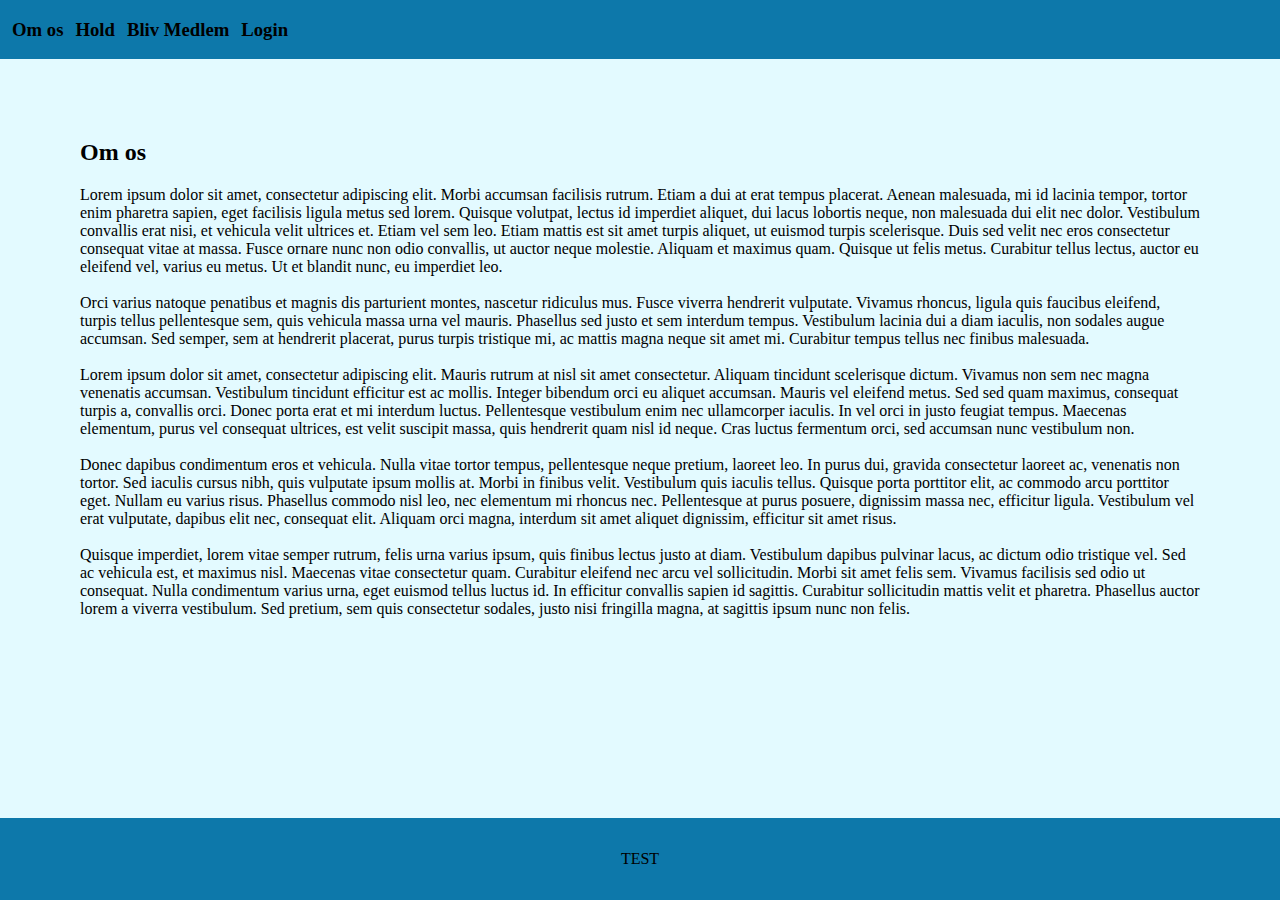
==== aboutUs.html @ db507cfc "Added styling for about us" ====
<!DOCTYPE html>
<html lang="en">
	<head>
		<meta charset="UTF-8" />
		<meta http-equiv="X-UA-Compatible" content="IE=edge" />
		<meta name="viewport" content="width=device-width, initial-scale=1.0" />
		<link rel="stylesheet" href="css/style.css" />
		<link rel="stylesheet" href="css/aboutUs.css" />
		<title>Om os</title>
	</head>
	<body>
		<header>
			<nav>
				<div id="delfinLogo"><img src="" id="" /></div>
				<div id="aboutUs">
					<h3>Om os</h3>
				</div>
				<div id="teamOverview">
					<h3>Hold</h3>
				</div>
				<div id="becomeMember">
					<h3>Bliv Medlem</h3>
				</div>
				<div id="loginDiv">
					<h3>Login</h3>
				</div>
			</nav>
		</header>
		<main>
			<h2>Om os</h2>
			<p>
				Lorem ipsum dolor sit amet, consectetur adipiscing elit. Morbi accumsan facilisis rutrum. Etiam a dui at erat tempus placerat. Aenean malesuada, mi id lacinia tempor, tortor enim pharetra sapien, eget facilisis ligula metus
				sed lorem. Quisque volutpat, lectus id imperdiet aliquet, dui lacus lobortis neque, non malesuada dui elit nec dolor. Vestibulum convallis erat nisi, et vehicula velit ultrices et. Etiam vel sem leo. Etiam mattis est sit
				amet turpis aliquet, ut euismod turpis scelerisque. Duis sed velit nec eros consectetur consequat vitae at massa. Fusce ornare nunc non odio convallis, ut auctor neque molestie. Aliquam et maximus quam. Quisque ut felis
				metus. Curabitur tellus lectus, auctor eu eleifend vel, varius eu metus. Ut et blandit nunc, eu imperdiet leo. <br />
				<br />
				Orci varius natoque penatibus et magnis dis parturient montes, nascetur ridiculus mus. Fusce viverra hendrerit vulputate. Vivamus rhoncus, ligula quis faucibus eleifend, turpis tellus pellentesque sem, quis vehicula massa
				urna vel mauris. Phasellus sed justo et sem interdum tempus. Vestibulum lacinia dui a diam iaculis, non sodales augue accumsan. Sed semper, sem at hendrerit placerat, purus turpis tristique mi, ac mattis magna neque sit amet
				mi. Curabitur tempus tellus nec finibus malesuada. <br />
				<br />
				Lorem ipsum dolor sit amet, consectetur adipiscing elit. Mauris rutrum at nisl sit amet consectetur. Aliquam tincidunt scelerisque dictum. Vivamus non sem nec magna venenatis accumsan. Vestibulum tincidunt efficitur est ac
				mollis. Integer bibendum orci eu aliquet accumsan. Mauris vel eleifend metus. Sed sed quam maximus, consequat turpis a, convallis orci. Donec porta erat et mi interdum luctus. Pellentesque vestibulum enim nec ullamcorper
				iaculis. In vel orci in justo feugiat tempus. Maecenas elementum, purus vel consequat ultrices, est velit suscipit massa, quis hendrerit quam nisl id neque. Cras luctus fermentum orci, sed accumsan nunc vestibulum non.
				<br /><br />
				Donec dapibus condimentum eros et vehicula. Nulla vitae tortor tempus, pellentesque neque pretium, laoreet leo. In purus dui, gravida consectetur laoreet ac, venenatis non tortor. Sed iaculis cursus nibh, quis vulputate
				ipsum mollis at. Morbi in finibus velit. Vestibulum quis iaculis tellus. Quisque porta porttitor elit, ac commodo arcu porttitor eget. Nullam eu varius risus. Phasellus commodo nisl leo, nec elementum mi rhoncus nec.
				Pellentesque at purus posuere, dignissim massa nec, efficitur ligula. Vestibulum vel erat vulputate, dapibus elit nec, consequat elit. Aliquam orci magna, interdum sit amet aliquet dignissim, efficitur sit amet risus. <br />
				<br />
				Quisque imperdiet, lorem vitae semper rutrum, felis urna varius ipsum, quis finibus lectus justo at diam. Vestibulum dapibus pulvinar lacus, ac dictum odio tristique vel. Sed ac vehicula est, et maximus nisl. Maecenas vitae
				consectetur quam. Curabitur eleifend nec arcu vel sollicitudin. Morbi sit amet felis sem. Vivamus facilisis sed odio ut consequat. Nulla condimentum varius urna, eget euismod tellus luctus id. In efficitur convallis sapien
				id sagittis. Curabitur sollicitudin mattis velit et pharetra. Phasellus auctor lorem a viverra vestibulum. Sed pretium, sem quis consectetur sodales, justo nisi fringilla magna, at sagittis ipsum nunc non felis.
			</p>
		</main>
		<footer>TEST</footer>
	</body>
</html>
---- css/style.css ----
body {
	margin: 0;
	padding: 0;
	background-color: #e3faff;
}

nav {
	width: 100%;
	display: inline-flex;
	flex-wrap: wrap;
	gap: 12px;
	background-color: #0d78aa;
}

footer {
	background-color: #0d78aa;
	text-align: center;
	position: fixed;
	bottom: 0;
	width: 100%;
	padding: 2em 0 2em 0;
}

h1 {
	text-align: center;
	color: #0d78aa;
	font-size: 2em;
}

/* Table css */

caption {
	text-align: center;
	font-weight: bold;
	font-size: 0, 5em;
}

table {
	background-color: #c9fafe;
	width: 47%;
	border: 1px solid #cccccc;
	border-collapse: collapse;
}

td,
th {
	height: 20px;
	background-color: #c9fafe;
	font-size: small;
	padding: 10px;
	border: 1px solid #cccccc;
	text-align: center;
}
---- css/aboutUs.css ----
main {
	margin: 5em;
}
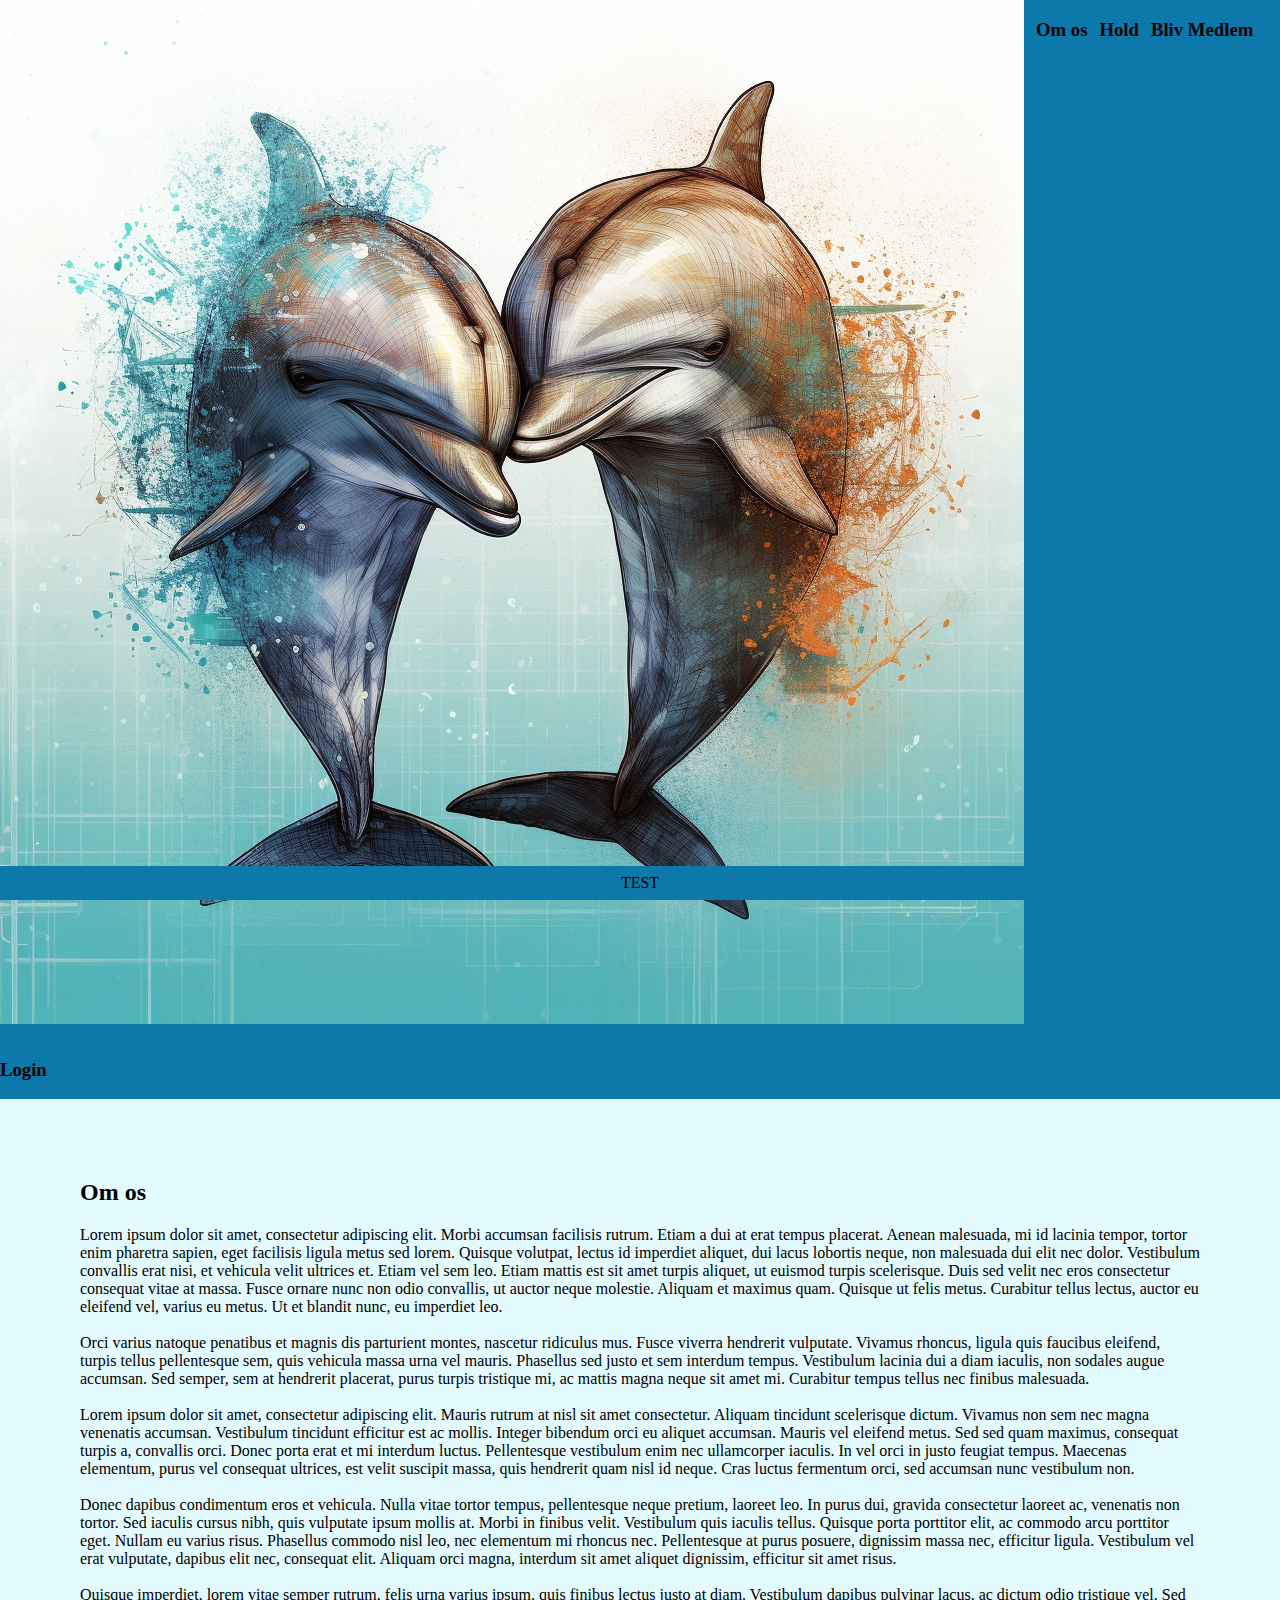
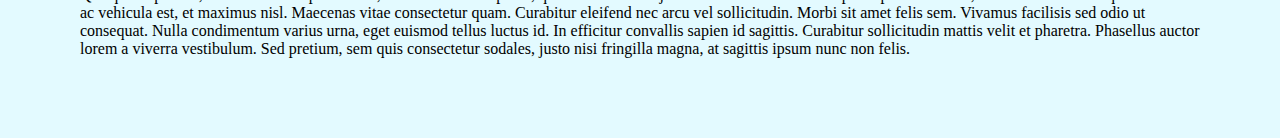
==== commit 58be730f: "Added logo to nav bar" ====
--- a/aboutUs.html
+++ b/aboutUs.html
@@ -11,7 +11,7 @@
 	<body>
 		<header>
 			<nav>
-				<div id="delfinLogo"><img src="" id="" /></div>
+				<div id="delfinLogo"><img src="logo/svømmeklub_delfin.png" id="" /></div>
 				<div id="aboutUs">
 					<h3>Om os</h3>
 				</div>
--- a/css/style.css
+++ b/css/style.css
@@ -1,3 +1,9 @@
+h1 {
+	text-align: center;
+	color: #0d78aa;
+	font-size: 2em;
+}
+
 body {
 	margin: 0;
 	padding: 0;
@@ -18,7 +24,7 @@
 	position: fixed;
 	bottom: 0;
 	width: 100%;
-	padding: 2em 0 2em 0;
+	padding: 0.5em 0 0.5em 0;
 }
 
 h1 {
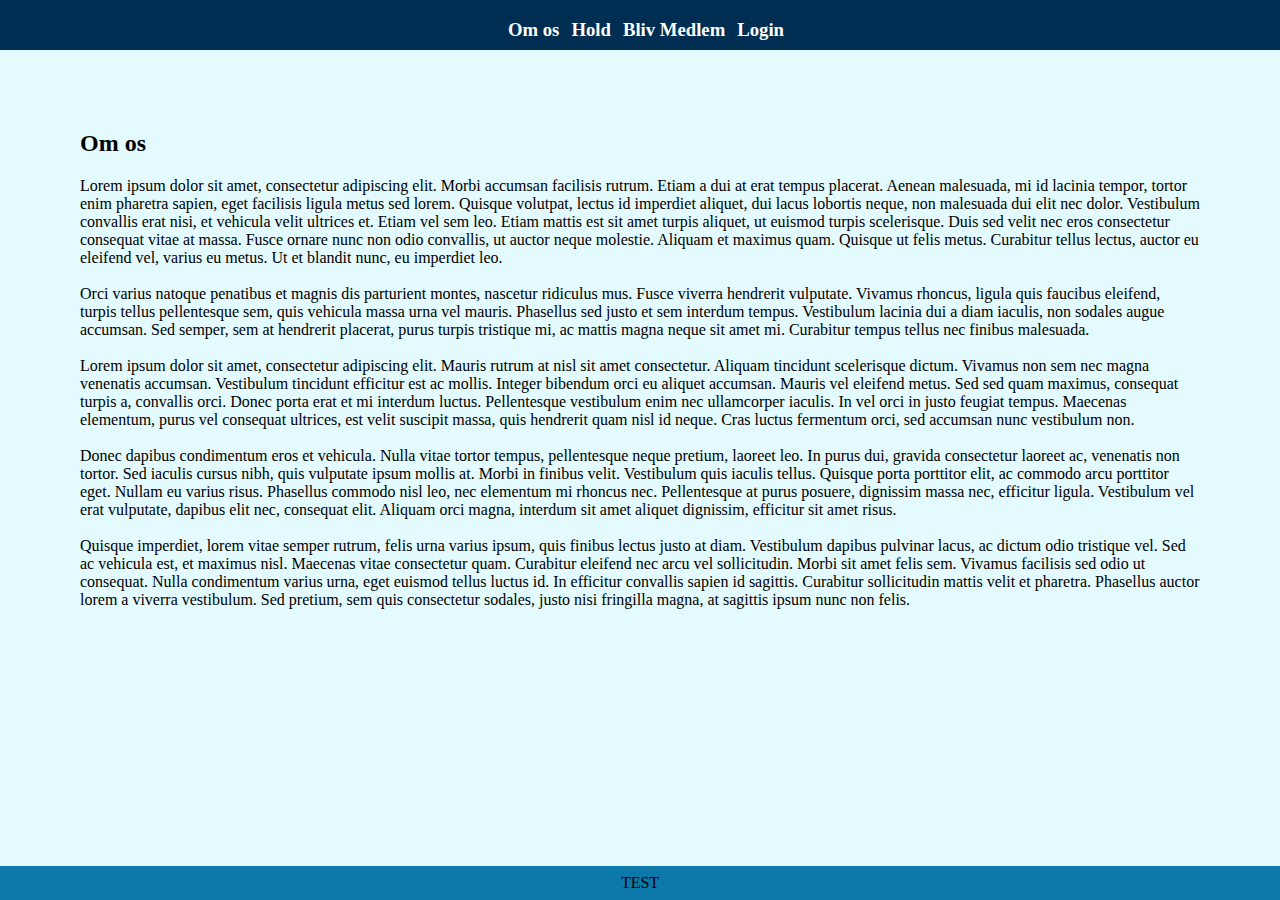
==== commit d055a7e4: "nav" ====
--- a/aboutUs.html
+++ b/aboutUs.html
@@ -10,8 +10,8 @@
 	</head>
 	<body>
 		<header>
-			<nav>
-				<div id="delfinLogo"><img src="logo/svømmeklub_delfin.png" id="" /></div>
+			<nav class="navbar">
+				<div id="delfinLogo"><img src="" id="" /></div>
 				<div id="aboutUs">
 					<h3>Om os</h3>
 				</div>
--- a/css/style.css
+++ b/css/style.css
@@ -15,8 +15,15 @@
 	display: inline-flex;
 	flex-wrap: wrap;
 	gap: 12px;
-	background-color: #0d78aa;
+	
 }
+.navbar {
+	background-color: #002d52;
+	color: #ffffff;
+	height: 50px;
+	display: flex;
+	justify-content: center;
+  }
 
 footer {
 	background-color: #0d78aa;
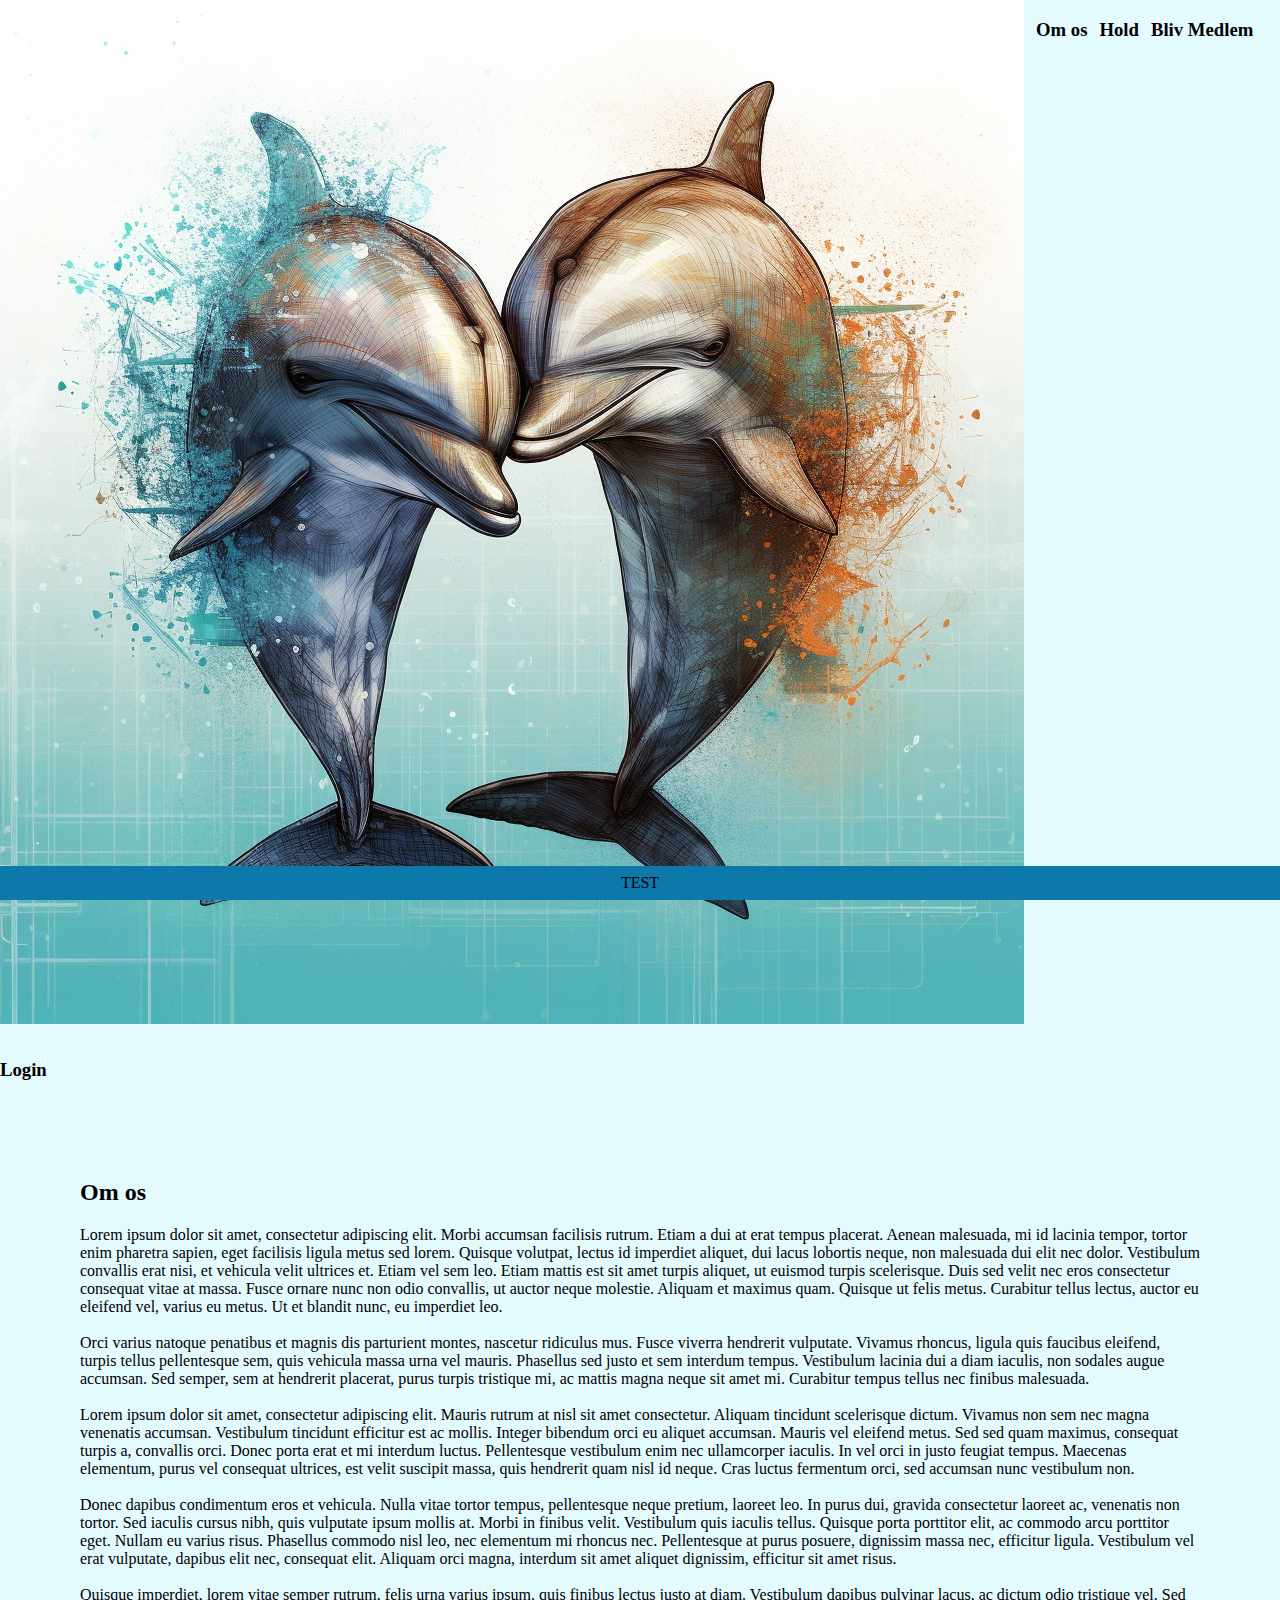
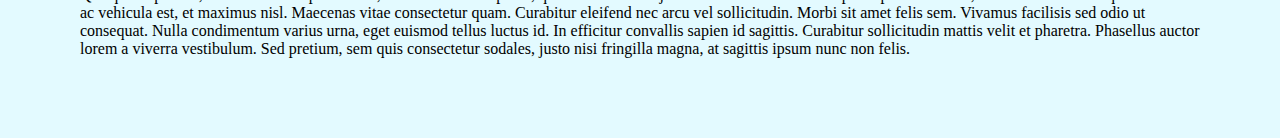
==== commit e211b2de: "Fixed payed getting undefined" ====
--- a/aboutUs.html
+++ b/aboutUs.html
@@ -6,12 +6,13 @@
 		<meta name="viewport" content="width=device-width, initial-scale=1.0" />
 		<link rel="stylesheet" href="css/style.css" />
 		<link rel="stylesheet" href="css/aboutUs.css" />
+		<link rel="stylesheet" href="css/chatgpt.css" />
 		<title>Om os</title>
 	</head>
 	<body>
 		<header>
-			<nav class="navbar">
-				<div id="delfinLogo"><img src="" id="" /></div>
+			<nav>
+				<div id="delfinLogo"><img src="logo/svømmeklub_delfin.png" id="" /></div>
 				<div id="aboutUs">
 					<h3>Om os</h3>
 				</div>
@@ -52,5 +53,30 @@
 			</p>
 		</main>
 		<footer>TEST</footer>
+
+		<!-- Login dialog -->
+		<dialog id="loginDialog">
+			<form id="login-form" method="dialog">
+				<h2>Login</h2>
+				<label for="username"><b>Brugernavn:</b></label>
+				<input type="text" id="loginUsername" name="username" placeholder="Brugernavn" required />
+				<label for="password"><b>Adgangskode:</b></label>
+				<input type="password" id="loginPassword" name="password" placeholder="Adgangskode" required />
+				<button>Login</button>
+				<span
+					>Note:
+					<b
+						>Dette er en demo, brug derfor følgende username og password for at logge ind. <br />Username: admin <br />
+						Password: admin <br />
+						Eller <br />
+						Username: coach <br />
+						Password: coach <br />
+						Eller <br />
+						Username: kasserer <br />Password: kasserer</b
+					></span
+				>
+			</form>
+		</dialog>
+		<script src="js/aboutUs.js" type="module"></script>
 	</body>
 </html>
--- a/css/chatgpt.css
+++ b/css/chatgpt.css
@@ -0,0 +1,53 @@
+/* Style for the login dialog */
+#loginDialog {
+  width: 300px;
+  padding: 20px;
+  background-color: #fff;
+  border-radius: 10px;
+  box-shadow: 0 0 10px rgba(0, 0, 0, 0.3);
+}
+
+/* Style for the form inside the dialog */
+#login-form {
+  display: flex;
+  flex-direction: column;
+}
+
+/* Style for the labels */
+label {
+  margin-bottom: 5px;
+  font-weight: bold;
+}
+
+/* Style for the input fields */
+input {
+  margin-bottom: 10px;
+  padding: 5px;
+  border-radius: 5px;
+  border: 1px solid #ccc;
+}
+
+/* Style for the button */
+button {
+  background-color: #3498db;
+  color: #fff;
+  padding: 10px;
+  border-radius: 5px;
+  border: none;
+  margin-bottom: 10px;
+  cursor: pointer;
+}
+
+/* Style for the note */
+span {
+  font-size: 12px;
+  margin-top: 10px;
+  color: #666;
+  line-height: 1.5;
+}
+
+/* Style for the bold text inside the note */
+span b {
+  font-weight: bold;
+  color: #333;
+}
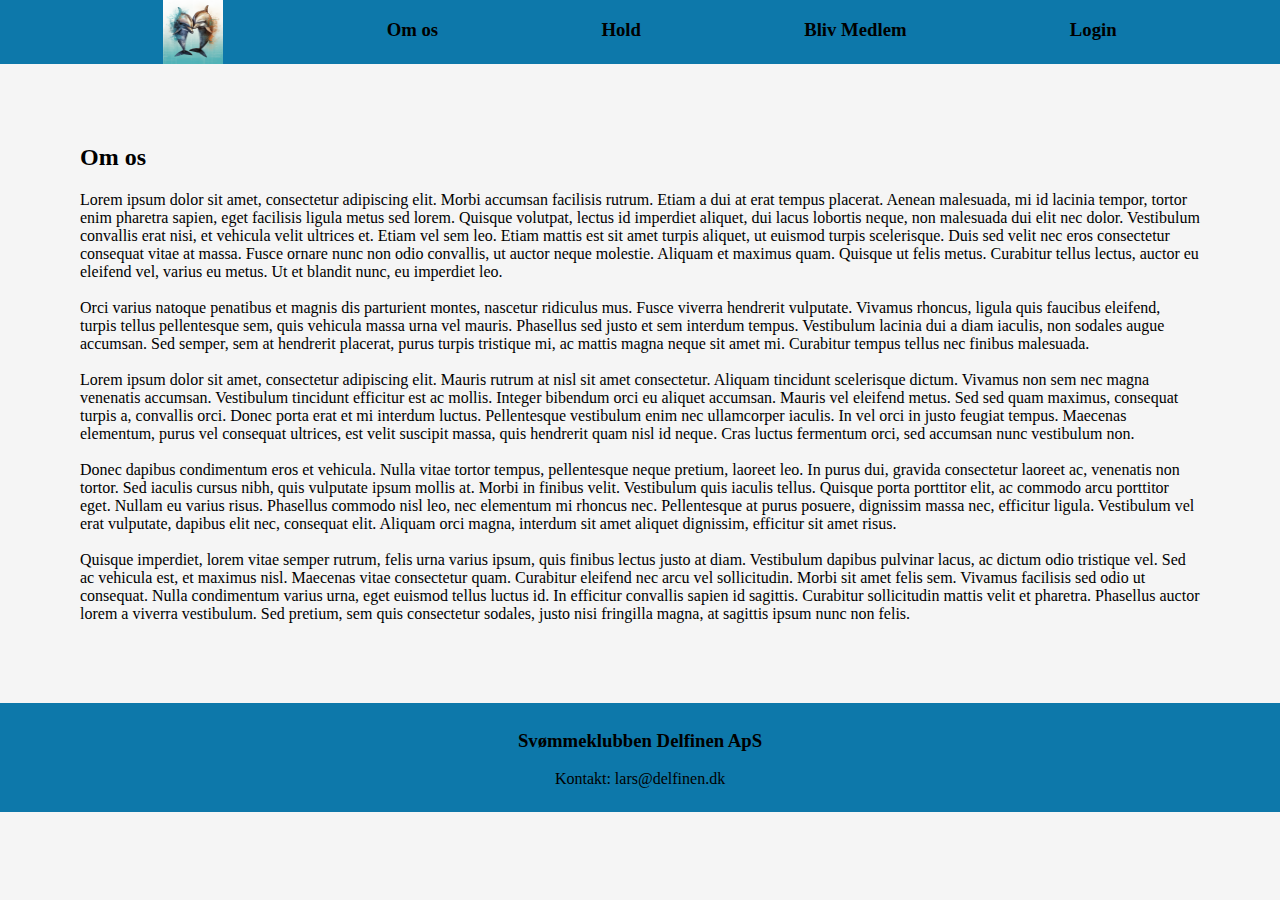
==== commit cc4f89a3: "Added footer" ====
--- a/aboutUs.html
+++ b/aboutUs.html
@@ -4,6 +4,7 @@
 		<meta charset="UTF-8" />
 		<meta http-equiv="X-UA-Compatible" content="IE=edge" />
 		<meta name="viewport" content="width=device-width, initial-scale=1.0" />
+		<link rel="shortcut icon" href="logo/svømmeklub_delfin.png" type="image/x-icon" />
 		<link rel="stylesheet" href="css/style.css" />
 		<link rel="stylesheet" href="css/aboutUs.css" />
 		<link rel="stylesheet" href="css/chatgpt.css" />
@@ -52,7 +53,10 @@
 				id sagittis. Curabitur sollicitudin mattis velit et pharetra. Phasellus auctor lorem a viverra vestibulum. Sed pretium, sem quis consectetur sodales, justo nisi fringilla magna, at sagittis ipsum nunc non felis.
 			</p>
 		</main>
-		<footer>TEST</footer>
+		<footer>
+			<h3>Svømmeklubben Delfinen ApS</h2>
+			<p>Kontakt: lars@delfinen.dk</p>
+		</footer>
 
 		<!-- Login dialog -->
 		<dialog id="loginDialog">
--- a/css/style.css
+++ b/css/style.css
@@ -7,46 +7,39 @@
 body {
 	margin: 0;
 	padding: 0;
-	background-color: #e3faff;
+	background-color: whitesmoke;
 }
 
+/* General nav styling */
+
 nav {
-	width: 100%;
-	display: inline-flex;
-	flex-wrap: wrap;
-	gap: 12px;
-	
+	/* width: 100%; */
+	display: flex;
+	justify-content: space-evenly;
+	background-color: #0d78aa;
 }
-.navbar {
-	background-color: #002d52;
-	color: #ffffff;
-	height: 50px;
-	display: flex;
-	justify-content: center;
-  }
+
+nav div {
+	cursor: pointer;
+}
+
+nav div:hover {
+	background-color: #0b5e85;
+}
+
+nav img {
+	width: 60px;
+	height: 100%;
+}
 
 footer {
 	background-color: #0d78aa;
 	text-align: center;
-	position: fixed;
-	bottom: 0;
 	width: 100%;
 	padding: 0.5em 0 0.5em 0;
 }
 
-h1 {
-	text-align: center;
-	color: #0d78aa;
-	font-size: 2em;
-}
-
 /* Table css */
-
-caption {
-	text-align: center;
-	font-weight: bold;
-	font-size: 0, 5em;
-}
 
 table {
 	background-color: #c9fafe;
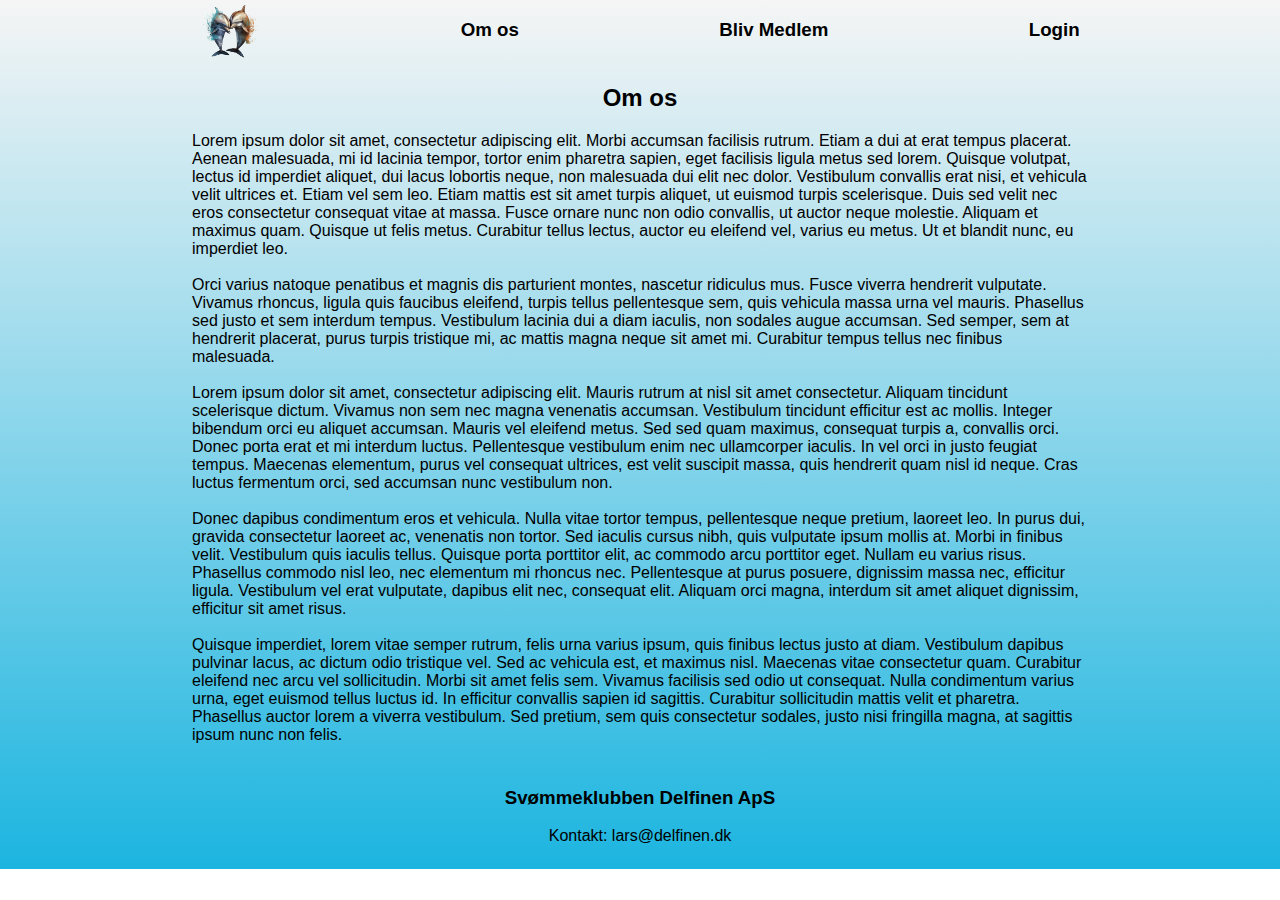
==== commit d64ac4e6: "Formatting" ====
--- a/aboutUs.html
+++ b/aboutUs.html
@@ -7,7 +7,7 @@
 		<link rel="shortcut icon" href="logo/svømmeklub_delfin.png" type="image/x-icon" />
 		<link rel="stylesheet" href="css/style.css" />
 		<link rel="stylesheet" href="css/aboutUs.css" />
-		<link rel="stylesheet" href="css/chatgpt.css" />
+		<link rel="stylesheet" href="css/login.css" />
 		<title>Om os</title>
 	</head>
 	<body>
@@ -16,9 +16,6 @@
 				<div id="delfinLogo"><img src="logo/svømmeklub_delfin.png" id="" /></div>
 				<div id="aboutUs">
 					<h3>Om os</h3>
-				</div>
-				<div id="teamOverview">
-					<h3>Hold</h3>
 				</div>
 				<div id="becomeMember">
 					<h3>Bliv Medlem</h3>
@@ -54,7 +51,7 @@
 			</p>
 		</main>
 		<footer>
-			<h3>Svømmeklubben Delfinen ApS</h2>
+			<h3>Svømmeklubben Delfinen ApS</h3>
 			<p>Kontakt: lars@delfinen.dk</p>
 		</footer>
 
@@ -81,6 +78,71 @@
 				>
 			</form>
 		</dialog>
+		<!-- Create user dialog -->
+		<dialog id="dialog-create-user">
+			<h2>Opret nyt medlem</h2>
+			<form id="form-create-new-user">
+				<section class="form-create-user-grid">
+					<section id="form-create-user-info">
+						<label for="name"
+							>Navn:
+							<input type="text" name="name" id="form-create-name" placeholder="Enter name" required />
+						</label>
+						<label for="age"
+							>Alder:
+							<input type="number" name="age" id="form-create-age" placeholder="Enter age" required />
+						</label>
+						<label for="role_select"
+							>Aktivitetsform:
+							<select id="role_select">
+								<option value="" disabled selected>Vælg</option>
+								<option value="Konkurrence">Konkurrence svømmer</option>
+								<option value="Motionist">Motionist svømmer</option>
+							</select>
+						</label>
+						<label for="mail"
+							>Mail:
+							<input type="text" name="mail" id="form-create-mail" placeholder="Enter mail" required />
+						</label>
+						<label for="status_select"
+							>Medlemskabs status:
+							<select id="status_select">
+								<option value="" disabled selected>Vælg</option>
+								<option value="true">Aktiv</option>
+								<option value="false">Passiv</option>
+							</select>
+						</label>
+					</section>
+					<section id="form-create-options-section">
+						<h3>Discipliner</h3>
+						<label for="disciplinButterfly"
+							>Butterfly:
+							<input type="radio" name="discipliner" id="form-create-disciplinButterlfy" value="Butterfly" selected />
+						</label>
+						<label for="disciplinCrawl"
+							>Crawl:
+							<input type="radio" name="discipliner" id="form-create-disciplinCrawl" value="Crawl" />
+						</label>
+						<label for="disciplinRygcrawl"
+							>Rygcrawl:
+							<input type="radio" name="discipliner" id="form-create-disciplinRygcrawl" value="Rygcrawl" />
+						</label>
+						<label for="disciplinBryst"
+							>Brystsvømning:
+							<input type="radio" name="discipliner" id="form-create-disciplinBryst" value="Brystsvømning" />
+						</label>
+						<h4>Kontingent pris:</h4>
+						<p id="kontingentPris"></p>
+						<label for="Kontingent"></label>
+					</section>
+				</section>
+				<section id="form-create-btns">
+					<input type="submit" name="submit-btn" class="input-btns-styling" id="submit-btn" value="Create user" />
+					<input type="reset" name="reset-btn" class="input-btns-styling" id="reset-btn" value="Reset form" />
+					<button type="button" id="dialog-close-button">Close</button>
+				</section>
+			</form>
+		</dialog>
 		<script src="js/aboutUs.js" type="module"></script>
 	</body>
 </html>
--- a/css/style.css
+++ b/css/style.css
@@ -1,3 +1,7 @@
+html {
+	font-family: sans-serif;
+}
+
 h1 {
 	text-align: center;
 	color: #0d78aa;
@@ -5,9 +9,28 @@
 }
 
 body {
+	/* Taken from uigradients.com */
 	margin: 0;
 	padding: 0;
-	background-color: whitesmoke;
+	background: #000046; /* fallback for old browsers */
+	background: -webkit-linear-gradient(to top, #1cb5e0, whitesmoke); /* Chrome 10-25, Safari 5.1-6 */
+	background: linear-gradient(to top, #1cb5e0, whitesmoke); /* W3C, IE 10+/ Edge, Firefox 16+, Chrome 26+, Opera 12+, Safari 7+ */
+	background-repeat: no-repeat;
+}
+
+footer,
+nav {
+	background-color: transparent;
+}
+
+button {
+	background-color: #3498db;
+	color: #fff;
+	padding: 10px;
+	border-radius: 5px;
+	border: none;
+	margin-bottom: 10px;
+	cursor: pointer;
 }
 
 /* General nav styling */
@@ -16,7 +39,6 @@
 	/* width: 100%; */
 	display: flex;
 	justify-content: space-evenly;
-	background-color: #0d78aa;
 }
 
 nav div {
@@ -24,7 +46,7 @@
 }
 
 nav div:hover {
-	background-color: #0b5e85;
+	border-bottom: 3px solid #0b5e85;
 }
 
 nav img {
@@ -33,7 +55,6 @@
 }
 
 footer {
-	background-color: #0d78aa;
 	text-align: center;
 	width: 100%;
 	padding: 0.5em 0 0.5em 0;
@@ -51,9 +72,21 @@
 td,
 th {
 	height: 20px;
-	background-color: #c9fafe;
 	font-size: small;
 	padding: 10px;
 	border: 1px solid #cccccc;
 	text-align: center;
+	font-family: system-ui, sans-serif;
 }
+
+th {
+	background-color: #0d78aa;
+	color: white;
+}
+tr:nth-child(odd) {
+	background-color: white;
+}
+
+tr {
+	background-color: #f0fcff;
+}
--- a/css/aboutUs.css
+++ b/css/aboutUs.css
@@ -1,3 +1,92 @@
 main {
-	margin: 5em;
+	margin: 1em 15% 0 15%;
 }
+
+h2 {
+	text-align: center;
+}
+
+/* GPT styling */
+/* Styling for the dialog container */
+#dialog-create-user {
+	width: 400px;
+	padding: 20px;
+	background-color: #f2f2f2;
+	border: 1px solid #ccc;
+	border-radius: 4px;
+	box-shadow: 0 0 10px rgba(0, 0, 0, 0.1);
+}
+
+/* Styling for the heading */
+#dialog-create-user h2 {
+	margin-top: 0;
+}
+
+/* Styling for the form */
+#form-create-new-user {
+	margin-top: 20px;
+}
+
+/* Styling for the form grid */
+.form-create-user-grid {
+	display: grid;
+	grid-template-columns: 1fr 1fr;
+	gap: 10px;
+}
+
+/* Styling for form labels */
+#form-create-user-info label,
+#form-create-options-section label {
+	display: block;
+	margin-bottom: 10px;
+	font-weight: bold;
+}
+
+/* Styling for form inputs */
+#form-create-user-info input,
+#form-create-user-info select {
+	width: 100%;
+	padding: 5px;
+	border: 1px solid #ccc;
+	border-radius: 4px;
+}
+
+/* Styling for the form buttons section */
+#form-create-btns {
+	margin-top: 20px;
+	text-align: right;
+}
+
+/* Styling for form buttons */
+.input-btns-styling {
+	margin-right: 10px;
+	padding: 8px 12px;
+	background-color: #4caf50;
+	color: white;
+	border: none;
+	border-radius: 4px;
+	cursor: pointer;
+}
+
+.input-btns-styling:hover {
+	background-color: #3a853c;
+}
+
+/* Styling for the Close button */
+#dialog-close-button {
+	background-color: red;
+}
+
+#dialog-close-button:hover {
+	background-color: rgb(197, 0, 0);
+}
+
+/* Styling for the Kontingent price */
+#kontingentPris {
+	margin-top: 10px;
+	font-weight: bold;
+}
+
+#form-create-options-section {
+	padding-left: 1em;
+}
--- a/css/login.css
+++ b/css/login.css
@@ -0,0 +1,53 @@
+/* Style for the login dialog */
+#loginDialog {
+	width: 300px;
+	padding: 20px;
+	background-color: #fff;
+	border-radius: 10px;
+	box-shadow: 0 0 10px rgba(0, 0, 0, 0.3);
+}
+
+/* Style for the form inside the dialog */
+#login-form {
+	display: flex;
+	flex-direction: column;
+}
+
+/* Style for the labels */
+label {
+	margin-bottom: 5px;
+	font-weight: bold;
+}
+
+/* Style for the input fields */
+input {
+	margin-bottom: 10px;
+	padding: 5px;
+	border-radius: 5px;
+	border: 1px solid #ccc;
+}
+
+/* Style for the button */
+button {
+	background-color: #3498db;
+	color: #fff;
+	padding: 10px;
+	border-radius: 5px;
+	border: none;
+	margin-bottom: 10px;
+	cursor: pointer;
+}
+
+/* Style for the note */
+span {
+	font-size: 12px;
+	margin-top: 10px;
+	color: #666;
+	line-height: 1.5;
+}
+
+/* Style for the bold text inside the note */
+span b {
+	font-weight: bold;
+	color: #333;
+}
